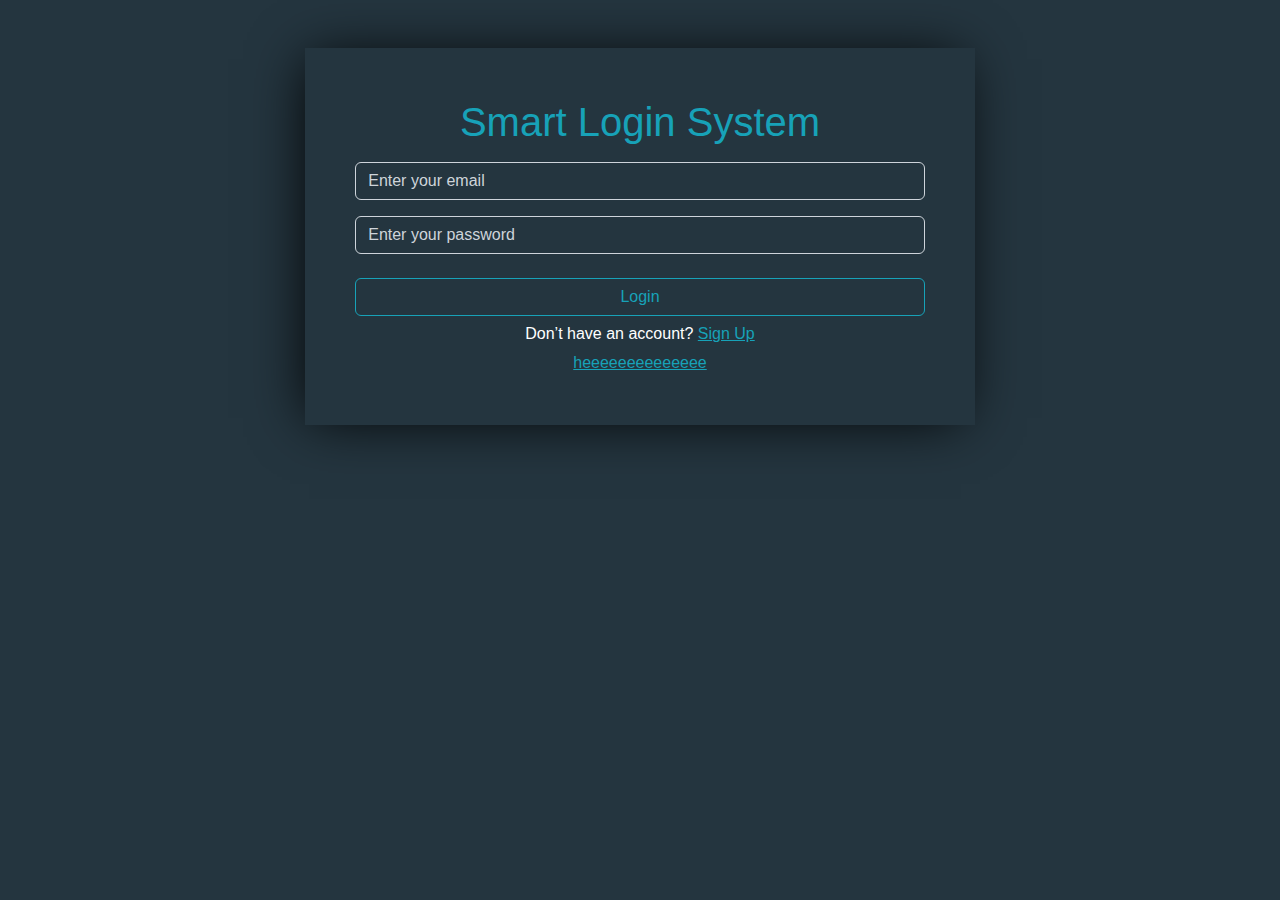
==== index.html @ b6b161cd "Ui project" ====
<!DOCTYPE html>
<html lang="en">
<head>
    <meta charset="UTF-8">
    <meta name="viewport" content="width=device-width, initial-scale=1.0">
    <title>Login</title>
    <link rel="stylesheet" href="css/all.min.css">
    <link rel="stylesheet" href="css/media.css">
    <link rel="stylesheet" href="css/bootstrap.min.css">
    <link rel="stylesheet" href="css/index.css">

</head>
<body>    
    <!-- Login  -->
    <div class="login ">
        <div class="container d-flex justify-content-center">
            <div class="item text-center text-white   mt-5">
                <h1>Smart Login System</h1>
                <input class="form-control my-3 bg-transparent text-white " type="email" name="email" id="loginEmail" placeholder="Enter your email">
                <input class="form-control my-3 bg-transparent text-white" type="password" name="" id="loginPass"    placeholder="Enter your password">
                <button class="btn btn-outline-primary w-100 my-2">Login</button>
                <h6>Don’t have an account? <a href="signUp.html">Sign Up</a></h6>    
                <a href="home.html">heeeeeeeeeeeeee</a>
            </div>
        </div>
    </div>




    <script src="js/bootstrap.bundle.min.js"></script>
    <script src="js/index.js"></script>
</body>
</html>
---- css/media.css ----
/* // X-Small devices (portrait phones, less than 576px) */
/* // No media query for `xs` since this is the default in Bootstrap */

/* // Small devices (landscape phones, 576px and up) */
@media (min-width: 576px) {
}

/* // Medium devices (tablets, 768px and up) */
@media (min-width: 768px) {

}

/* // Large devices (desktops, 992px and up) */
@media (min-width: 992px) {

}

/* // X-Large devices (large desktops, 1200px and up) */
@media (min-width: 1200px) {
}

/* // XX-Large devices (larger desktops, 1400px and up) */
@media (min-width: 1400px) {
}
---- css/index.css ----
:root {
    --primary-color : #17a2b8;
    --bg-color : #24353f;
}
body {
    font-family: Verdana, Geneva, Tahoma, sans-serif;
}


.login {
    height: 100vh;
    background-color: var(--bg-color);
}

.login  .item {
    padding: 50px;
    box-shadow: -5px 2px 54px -9px rgba(0, 0, 0, 1);
    width: 100%;
}
@media (min-width: 768px) {
    .login  .item{
        width: 60%;
    }
}
.login  .item h1 {
    color: var(--primary-color);
}
.login  .item button {
    border-color: var(--primary-color);
    color: var(--primary-color);
}
.login  .item button:hover {
    background-color: var(--primary-color);
    color: white;
}
.login  .item input:focus{
    box-shadow:0 0 2px 2px var(--primary-color);
    border-color: var(--primary-color);
}
.login  .item input::placeholder {
    color: #ced4da;
}
.login  .item input {
    border: 1px solid #ced4da;
}
.login  .item a {
    color: var(--primary-color);
}

header{
    background-color: var(--bg-color);
    height: 100vh;
}

.navbar {
    background-color: var(--bg-color);
    box-shadow: -5px 2px 54px -9px rgba(0, 0, 0, 1);
}
.navbar a {
    color: white;
}

.navbar .navbar-nav li a {
    background-color: transparent;
    border: 1px solid rgb(203, 203, 7);
}
.navbar .navbar-nav li a:hover {
    background-color: rgb(255, 200, 0);
}
.landing{
    height: 75%;
    display: flex;
    justify-content: center;
    align-items: center;
}
.landing .item {
    padding: 50px;
    box-shadow: -5px 2px 54px -9px rgba(0, 0, 0, 1);
    width: 100%;
}

@media (min-width: 768px) {
    .landing  .item{
        width: 60%;
    }
}
.landing .item h2 {
    font-size: 40px;
    color: var(--primary-color);
}
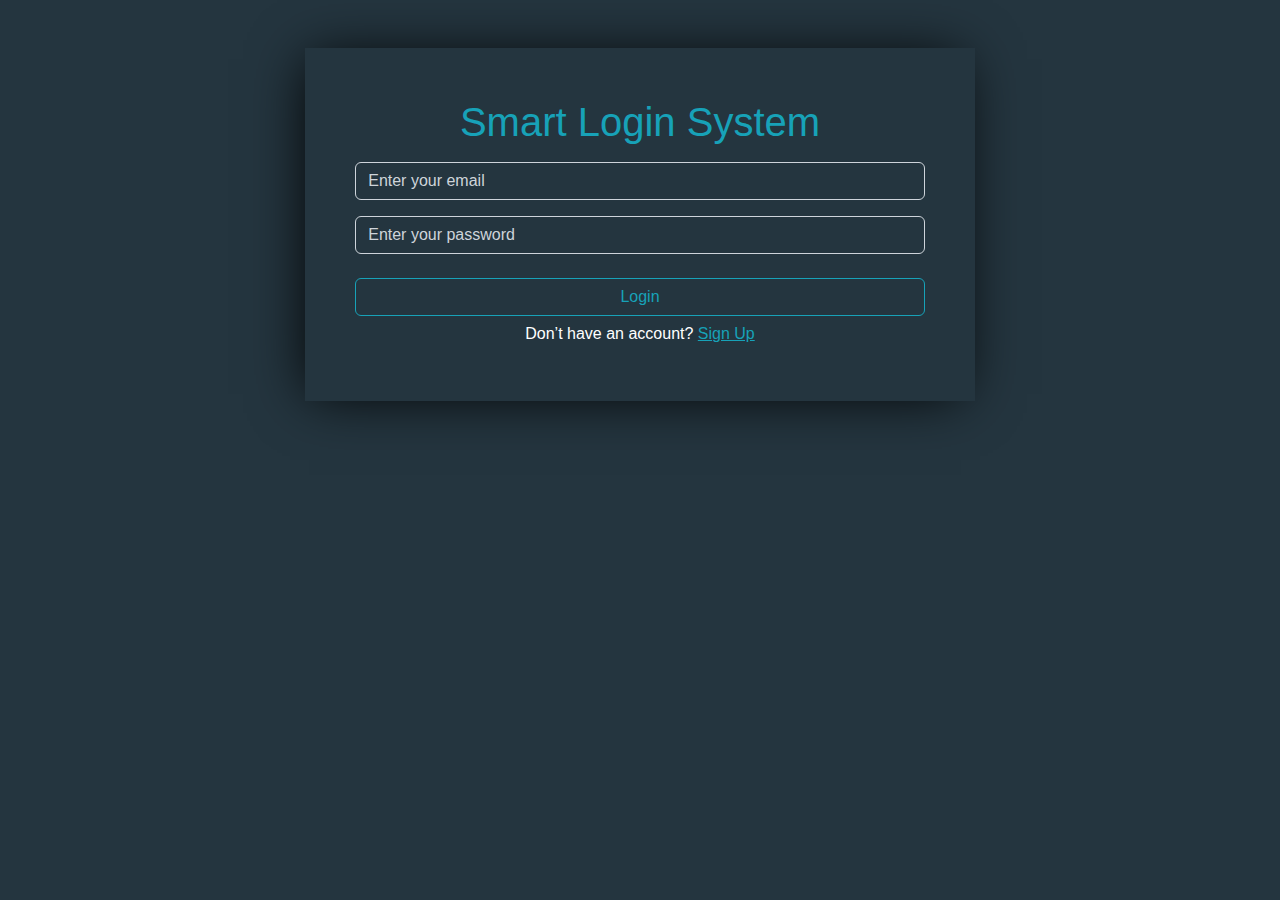
==== commit 18d40b79: "JS code" ====
--- a/index.html
+++ b/index.html
@@ -17,10 +17,10 @@
             <div class="item text-center text-white   mt-5">
                 <h1>Smart Login System</h1>
                 <input class="form-control my-3 bg-transparent text-white " type="email" name="email" id="loginEmail" placeholder="Enter your email">
-                <input class="form-control my-3 bg-transparent text-white" type="password" name="" id="loginPass"    placeholder="Enter your password">
-                <button class="btn btn-outline-primary w-100 my-2">Login</button>
+                <input class=" form-control my-3 bg-transparent text-white" type="password" name="" id="loginPass"    placeholder="Enter your password">
+                <p class="text-success d-none" id="loginSuccess">Login wait ......</p>
+                <button id="Login" class="btn btn-outline-primary w-100 my-2">Login</button>
                 <h6>Don’t have an account? <a href="signUp.html">Sign Up</a></h6>    
-                <a href="home.html">heeeeeeeeeeeeee</a>
             </div>
         </div>
     </div>
